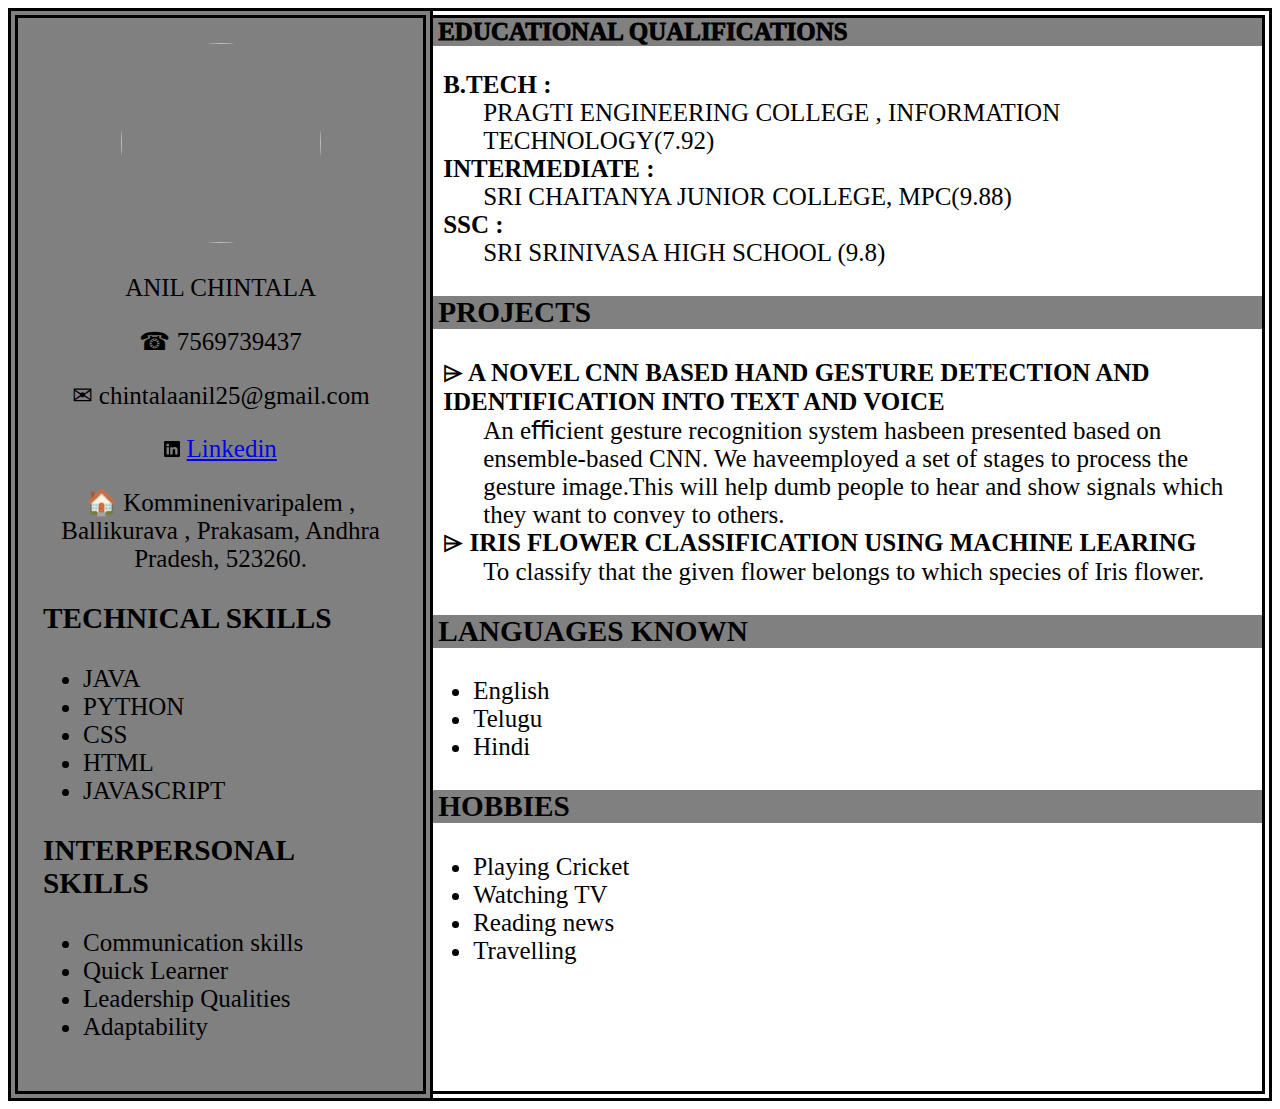
==== index.html @ f09dd758 "Update index.html" ====
<!DOCTYPE html>
<html lang="en">
<head>
    <meta charset="UTF-8">
    <meta http-equiv="X-UA-Compatible" content="IE=edge">
    <meta name="viewport" content="width=device-width, initial-scale=1.0">
    <title>Document</title>
    <link rel="stylesheet" href="Assignment.css">
</head>
<body>
    <div class="flex-container">
        <div class="flex-item-left">
            <div style="text-align: center;">
                <img src=url("https://github.com/ct-Anilchintala/Assignment/Anilimage.JPG") height="200" width="200" style="border-radius: 100px;">
                <p>ANIL CHINTALA</p>
                <p>&#9742 7569739437 </p>
                <p>&#9993 chintalaanil25@gmail.com</p>
                <svg xmlns="http://www.w3.org/2000/svg" width="16" height="16" fill="currentColor" class="bi bi-linkedin" viewBox="0 0 16 16">
                    <path d="M0 1.146C0 .513.526 0 1.175 0h13.65C15.474 0 16 .513 16 1.146v13.708c0 .633-.526 1.146-1.175 1.146H1.175C.526 16 0 15.487 0 14.854V1.146zm4.943 12.248V6.169H2.542v7.225h2.401zm-1.2-8.212c.837 0 1.358-.554 1.358-1.248-.015-.709-.52-1.248-1.342-1.248-.822 0-1.359.54-1.359 1.248 0 .694.521 1.248 1.327 1.248h.016zm4.908 8.212V9.359c0-.216.016-.432.08-.586.173-.431.568-.878 1.232-.878.869 0 1.216.662 1.216 1.634v3.865h2.401V9.25c0-2.22-1.184-3.252-2.764-3.252-1.274 0-1.845.7-2.165 1.193v.025h-.016a5.54 5.54 0 0 1 .016-.025V6.169h-2.4c.03.678 0 7.225 0 7.225h2.4z"/>
                  </svg>
                <a href="https://www.linkedin.com/in/chintala-anil-521019233"> Linkedin </a>
                <p>&#127968 Komminenivaripalem , Ballikurava , Prakasam, Andhra Pradesh, 523260.</p>
            </div>
            
            <div>
                <h3>TECHNICAL SKILLS</h3>
                <UL>
                    <LI>JAVA</LI>
                    <li>PYTHON</li>
                    <li>CSS</li>
                    <li>HTML</li>
                    <li>JAVASCRIPT</li>
                </UL>
            </div>
            <div>
                <h3>INTERPERSONAL SKILLS</h3>
                <UL>
                    <LI>Communication skills</LI>
                    <li>Quick Learner</li>
                    <li>Leadership Qualities</li>
                    <li>Adaptability</li>
                </UL>
            </div>
        </div>
        <div class="flex-item-right">
            <div style="background-color: grey; font-weight: 1000; padding-left: 5PX;"> EDUCATIONAL QUALIFICATIONS </div>
            <dl style="padding-left: 10px">
                <dt style="font-weight: 700;">B.TECH :</dt>
                <dd>PRAGTI ENGINEERING COLLEGE , INFORMATION TECHNOLOGY(7.92)</dd>
                <dt style="font-weight: 700;">INTERMEDIATE :</dt>
                <dd>SRI CHAITANYA JUNIOR COLLEGE, MPC(9.88)</dd>
                <dt style="font-weight: 700;">SSC :</dt>
                <dd>SRI SRINIVASA HIGH SCHOOL (9.8)</dd>
            </dl>
            <h3 style="background-color: grey; padding-left: 5PX;"> PROJECTS </h3>
            <dl style="padding-left: 10px">
                <dt style="font-weight: 700;">&#9010 A NOVEL CNN BASED HAND GESTURE DETECTION AND IDENTIFICATION INTO TEXT AND VOICE </dt>
                <dd>An eﬃcient gesture recognition system hasbeen presented based on ensemble-based CNN. We haveemployed a set of stages to process the gesture image.This will help dumb people to hear and show signals which they want to convey to others. </dd>
                <dt style="font-weight: 700;">&#9010 IRIS FLOWER CLASSIFICATION USING MACHINE LEARING</dt>
                <dd>To classify that the given flower belongs to which species of Iris flower.</dd>
            </dl>
            <h3 style="background-color: grey; padding-left: 5PX;"> LANGUAGES KNOWN </h3>
            <ul>
                <li>English</li>
                <li>Telugu</li>
                <li>Hindi</li>
            </ul>
            <h3 style="background-color: grey; padding-left: 5PX;">HOBBIES</h3>
            <UL>
                <LI>Playing Cricket</LI>
                <li>Watching TV</li>
                <li>Reading news</li>
                <li>Travelling</li>
            </UL>
        </div>
    </div>
</body>
</html>
---- Assignment.css ----
.flex-container {
    display: flex;
    flex-direction:row;
    font-size: 25px;
    text-align: center;
}
.flex-item-left {
    background-color: grey;
    /* height:100vh; */
    background-size: cover;
    padding: 25px;
    border:double;
    border-width: 10px;
    flex: 30%;
    flex-flow: column;
    text-align: left;
}
.flex-item-right {
    border: double;
    padding: 0px;
    /* border-: blue; */
    border-left: black;
    border-width: 10px;
    flex: 70%;
    text-align: left;
}
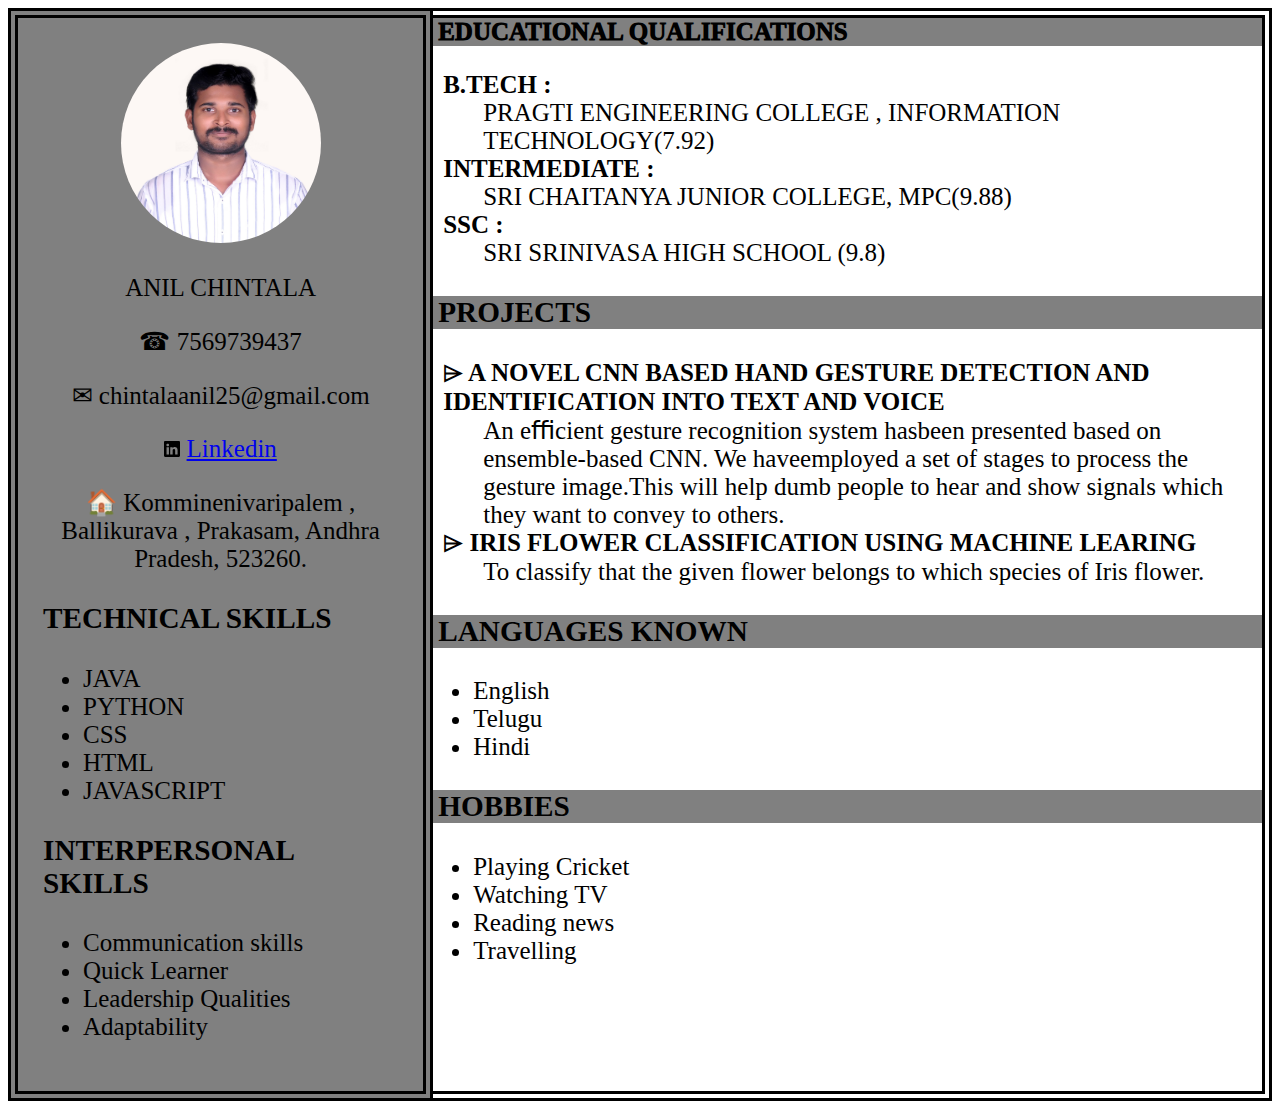
==== commit 6a2e5109: "Update index.html" ====
--- a/index.html
+++ b/index.html
@@ -11,7 +11,7 @@
     <div class="flex-container">
         <div class="flex-item-left">
             <div style="text-align: center;">
-                <img src=url("https://github.com/ct-Anilchintala/Assignment/Anilimage.JPG") height="200" width="200" style="border-radius: 100px;">
+                <img src="/Anilimage.JPG" height="200" width="200" style="border-radius: 100px;">
                 <p>ANIL CHINTALA</p>
                 <p>&#9742 7569739437 </p>
                 <p>&#9993 chintalaanil25@gmail.com</p>
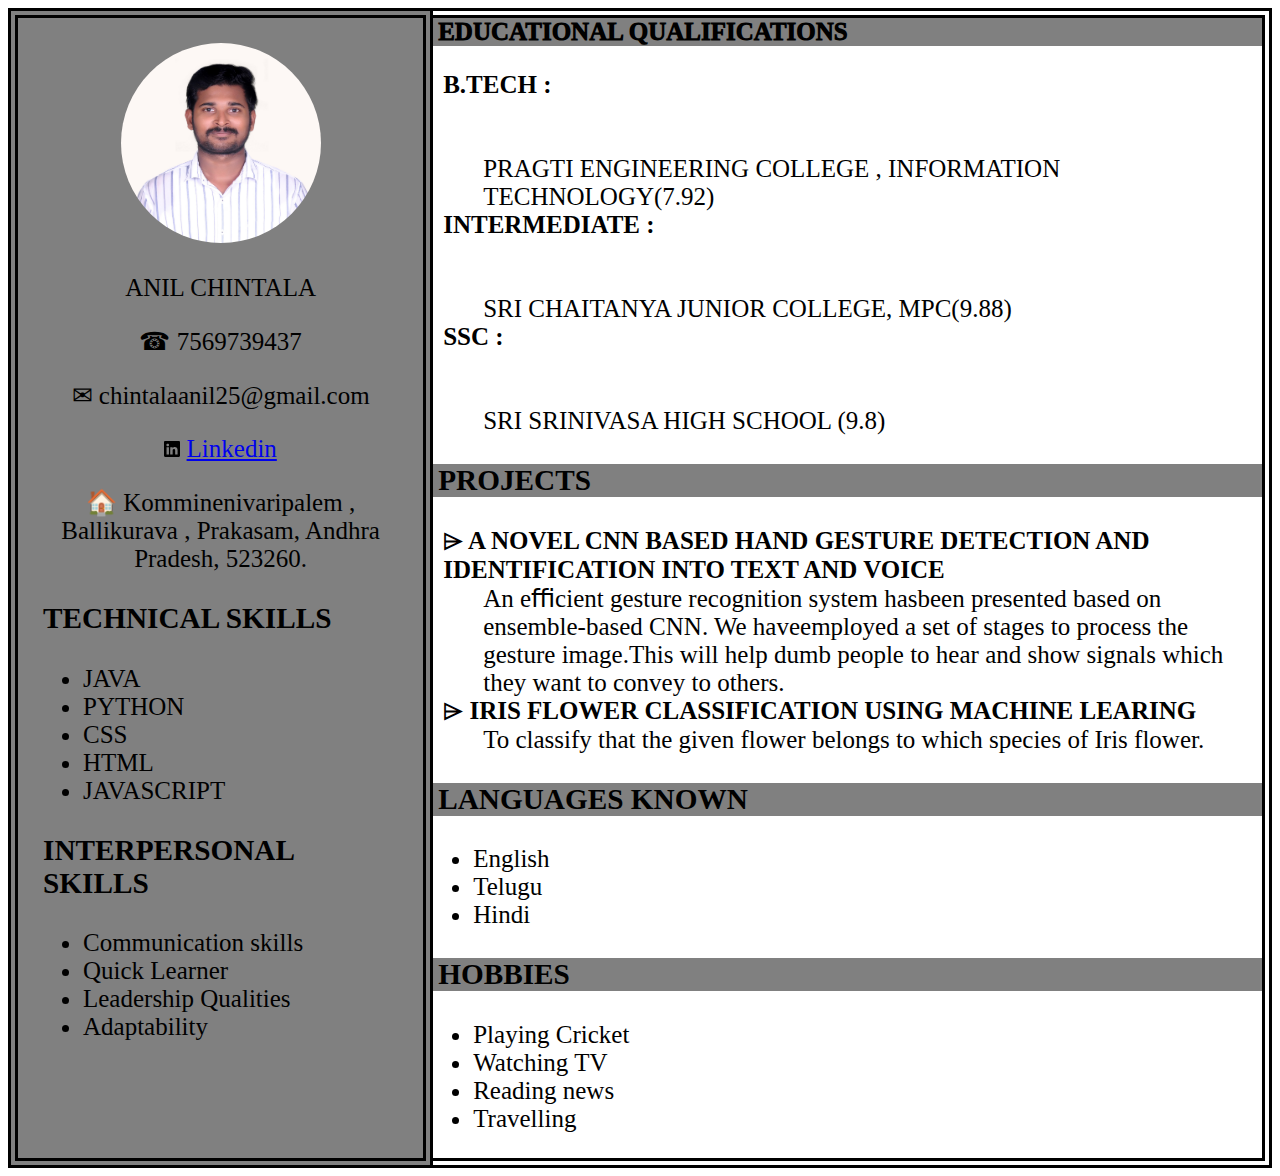
==== commit 6bcf7ab0: "Updated index.html" ====
--- a/index.html
+++ b/index.html
@@ -11,7 +11,7 @@
     <div class="flex-container">
         <div class="flex-item-left">
             <div style="text-align: center;">
-                <img src="/Anilimage.JPG" height="200" width="200" style="border-radius: 100px;">
+                <img src="Anilimage.JPG" height="200" width="200" style="border-radius: 100px;">
                 <p>ANIL CHINTALA</p>
                 <p>&#9742 7569739437 </p>
                 <p>&#9993 chintalaanil25@gmail.com</p>
@@ -21,7 +21,6 @@
                 <a href="https://www.linkedin.com/in/chintala-anil-521019233"> Linkedin </a>
                 <p>&#127968 Komminenivaripalem , Ballikurava , Prakasam, Andhra Pradesh, 523260.</p>
             </div>
-            
             <div>
                 <h3>TECHNICAL SKILLS</h3>
                 <UL>
@@ -45,11 +44,11 @@
         <div class="flex-item-right">
             <div style="background-color: grey; font-weight: 1000; padding-left: 5PX;"> EDUCATIONAL QUALIFICATIONS </div>
             <dl style="padding-left: 10px">
-                <dt style="font-weight: 700;">B.TECH :</dt>
+                <dt style="font-weight: 700;">B.TECH :</dt><br><br>
                 <dd>PRAGTI ENGINEERING COLLEGE , INFORMATION TECHNOLOGY(7.92)</dd>
-                <dt style="font-weight: 700;">INTERMEDIATE :</dt>
+                <dt style="font-weight: 700;">INTERMEDIATE :</dt><br><br>
                 <dd>SRI CHAITANYA JUNIOR COLLEGE, MPC(9.88)</dd>
-                <dt style="font-weight: 700;">SSC :</dt>
+                <dt style="font-weight: 700;">SSC :</dt><br><br>
                 <dd>SRI SRINIVASA HIGH SCHOOL (9.8)</dd>
             </dl>
             <h3 style="background-color: grey; padding-left: 5PX;"> PROJECTS </h3>
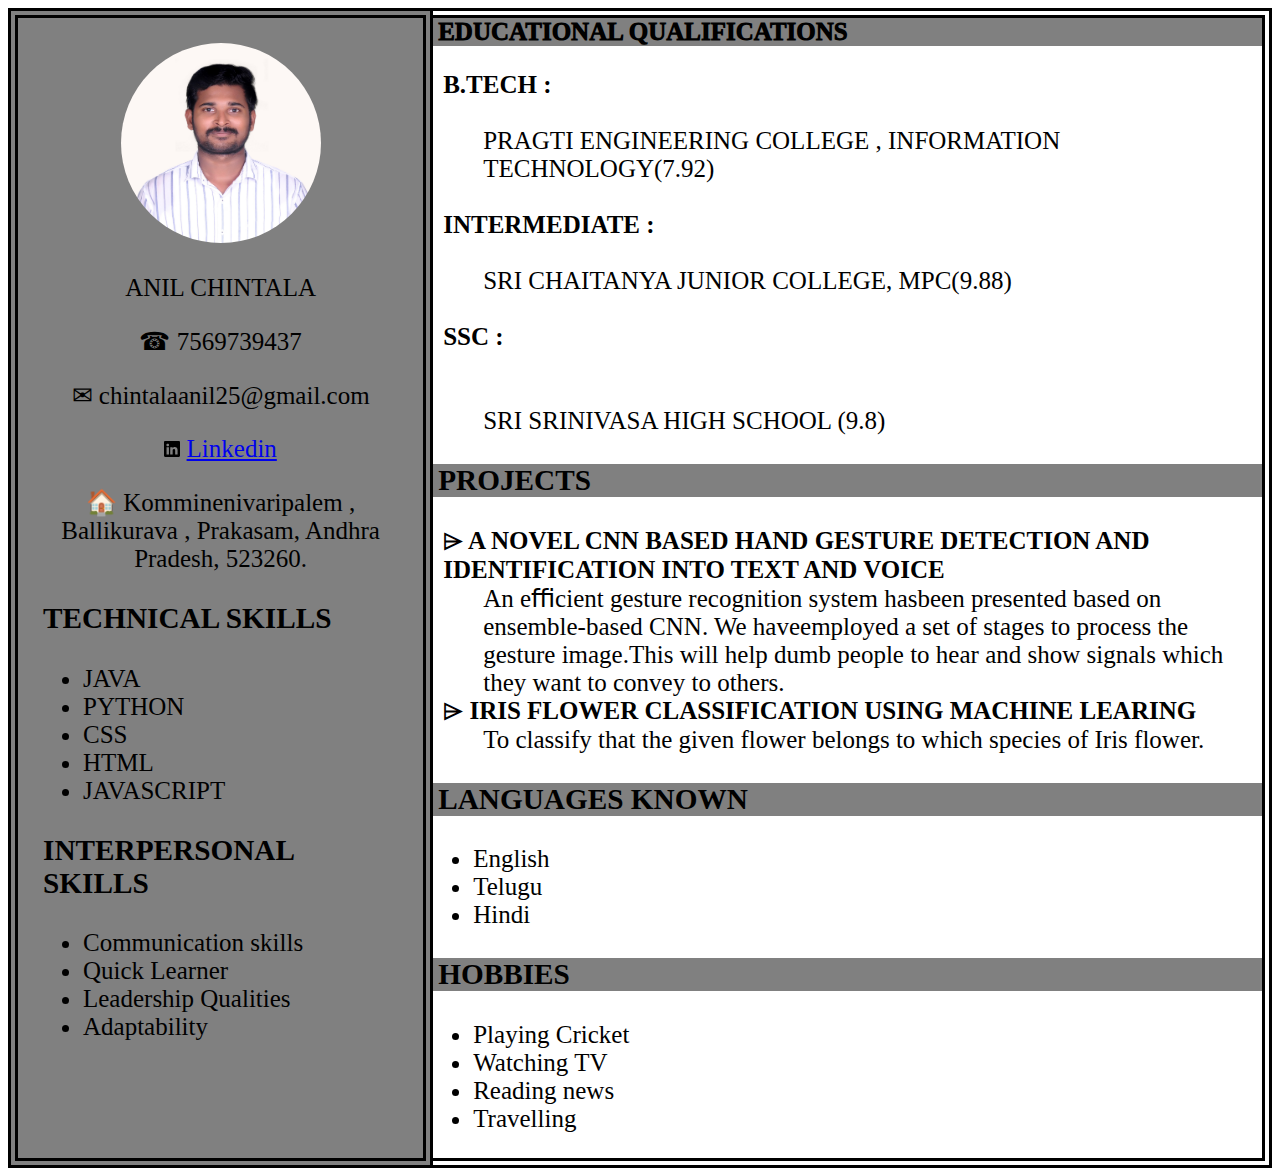
==== commit c0c8de1b: "Updated index.html" ====
--- a/index.html
+++ b/index.html
@@ -44,10 +44,10 @@
         <div class="flex-item-right">
             <div style="background-color: grey; font-weight: 1000; padding-left: 5PX;"> EDUCATIONAL QUALIFICATIONS </div>
             <dl style="padding-left: 10px">
-                <dt style="font-weight: 700;">B.TECH :</dt><br><br>
-                <dd>PRAGTI ENGINEERING COLLEGE , INFORMATION TECHNOLOGY(7.92)</dd>
-                <dt style="font-weight: 700;">INTERMEDIATE :</dt><br><br>
-                <dd>SRI CHAITANYA JUNIOR COLLEGE, MPC(9.88)</dd>
+                <dt style="font-weight: 700;">B.TECH :</dt><br>
+                <dd>PRAGTI ENGINEERING COLLEGE , INFORMATION TECHNOLOGY(7.92)</dd><br>
+                <dt style="font-weight: 700;">INTERMEDIATE :</dt><br>
+                <dd>SRI CHAITANYA JUNIOR COLLEGE, MPC(9.88)</dd><br>
                 <dt style="font-weight: 700;">SSC :</dt><br><br>
                 <dd>SRI SRINIVASA HIGH SCHOOL (9.8)</dd>
             </dl>
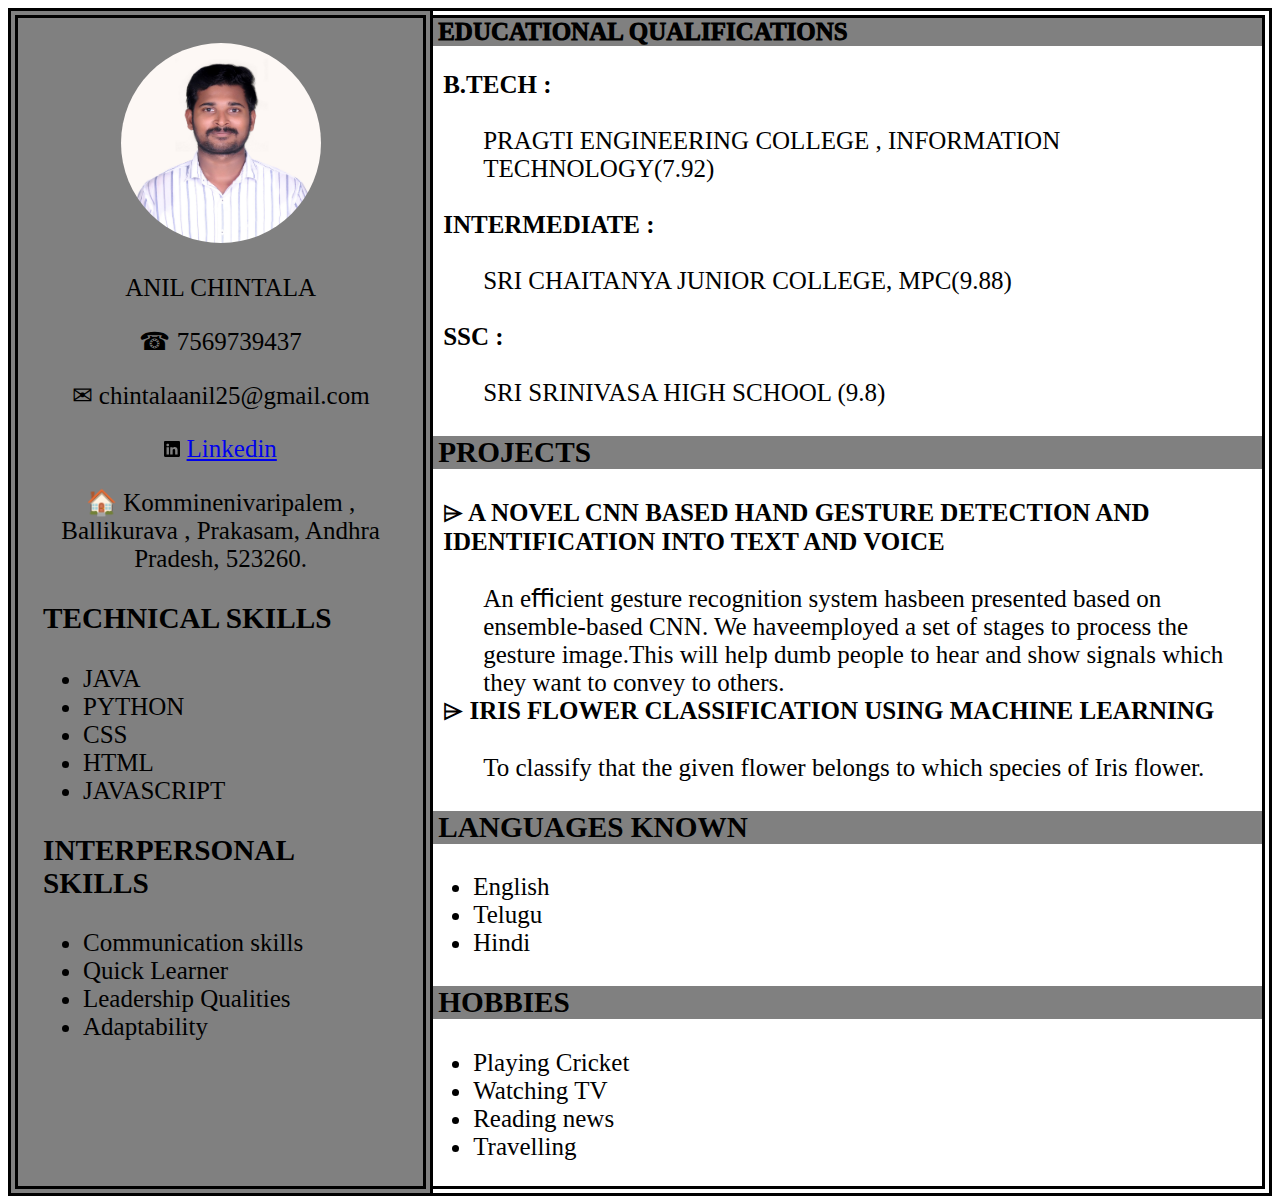
==== commit 91ad674d: "Updated index.html" ====
--- a/index.html
+++ b/index.html
@@ -48,14 +48,14 @@
                 <dd>PRAGTI ENGINEERING COLLEGE , INFORMATION TECHNOLOGY(7.92)</dd><br>
                 <dt style="font-weight: 700;">INTERMEDIATE :</dt><br>
                 <dd>SRI CHAITANYA JUNIOR COLLEGE, MPC(9.88)</dd><br>
-                <dt style="font-weight: 700;">SSC :</dt><br><br>
+                <dt style="font-weight: 700;">SSC :</dt><br>
                 <dd>SRI SRINIVASA HIGH SCHOOL (9.8)</dd>
             </dl>
             <h3 style="background-color: grey; padding-left: 5PX;"> PROJECTS </h3>
             <dl style="padding-left: 10px">
-                <dt style="font-weight: 700;">&#9010 A NOVEL CNN BASED HAND GESTURE DETECTION AND IDENTIFICATION INTO TEXT AND VOICE </dt>
+                <dt style="font-weight: 700;">&#9010 A NOVEL CNN BASED HAND GESTURE DETECTION AND IDENTIFICATION INTO TEXT AND VOICE </dt><br>
                 <dd>An eﬃcient gesture recognition system hasbeen presented based on ensemble-based CNN. We haveemployed a set of stages to process the gesture image.This will help dumb people to hear and show signals which they want to convey to others. </dd>
-                <dt style="font-weight: 700;">&#9010 IRIS FLOWER CLASSIFICATION USING MACHINE LEARING</dt>
+                <dt style="font-weight: 700;">&#9010 IRIS FLOWER CLASSIFICATION USING MACHINE LEARNING</dt><br>
                 <dd>To classify that the given flower belongs to which species of Iris flower.</dd>
             </dl>
             <h3 style="background-color: grey; padding-left: 5PX;"> LANGUAGES KNOWN </h3>
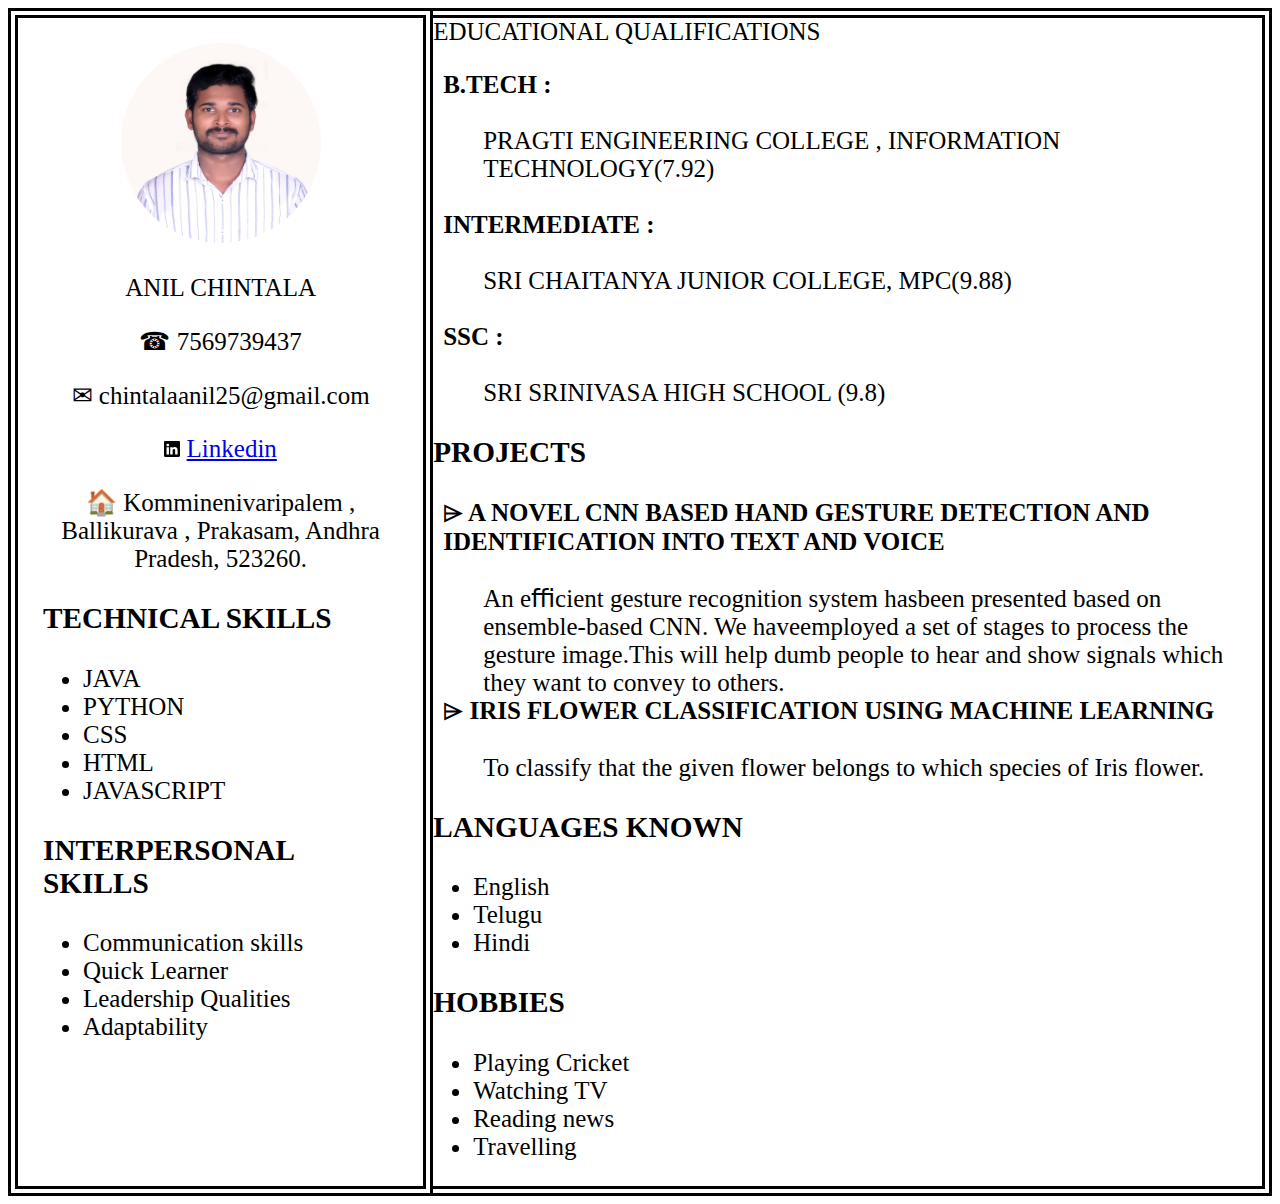
==== commit c42f271e: "Update index.html" ====
--- a/index.html
+++ b/index.html
@@ -42,7 +42,7 @@
             </div>
         </div>
         <div class="flex-item-right">
-            <div style="background-color: grey; font-weight: 1000; padding-left: 5PX;"> EDUCATIONAL QUALIFICATIONS </div>
+            <div class="subhead1"> EDUCATIONAL QUALIFICATIONS </div>
             <dl style="padding-left: 10px">
                 <dt style="font-weight: 700;">B.TECH :</dt><br>
                 <dd>PRAGTI ENGINEERING COLLEGE , INFORMATION TECHNOLOGY(7.92)</dd><br>
@@ -51,20 +51,20 @@
                 <dt style="font-weight: 700;">SSC :</dt><br>
                 <dd>SRI SRINIVASA HIGH SCHOOL (9.8)</dd>
             </dl>
-            <h3 style="background-color: grey; padding-left: 5PX;"> PROJECTS </h3>
+            <h3 class="subhead2"> PROJECTS </h3>
             <dl style="padding-left: 10px">
                 <dt style="font-weight: 700;">&#9010 A NOVEL CNN BASED HAND GESTURE DETECTION AND IDENTIFICATION INTO TEXT AND VOICE </dt><br>
                 <dd>An eﬃcient gesture recognition system hasbeen presented based on ensemble-based CNN. We haveemployed a set of stages to process the gesture image.This will help dumb people to hear and show signals which they want to convey to others. </dd>
                 <dt style="font-weight: 700;">&#9010 IRIS FLOWER CLASSIFICATION USING MACHINE LEARNING</dt><br>
                 <dd>To classify that the given flower belongs to which species of Iris flower.</dd>
             </dl>
-            <h3 style="background-color: grey; padding-left: 5PX;"> LANGUAGES KNOWN </h3>
+            <h3 class="subhead2"> LANGUAGES KNOWN </h3>
             <ul>
                 <li>English</li>
                 <li>Telugu</li>
                 <li>Hindi</li>
             </ul>
-            <h3 style="background-color: grey; padding-left: 5PX;">HOBBIES</h3>
+            <h3 class="subhead2">HOBBIES</h3>
             <UL>
                 <LI>Playing Cricket</LI>
                 <li>Watching TV</li>
--- a/Assignment.css
+++ b/Assignment.css
@@ -5,7 +5,7 @@
     text-align: center;
 }
 .flex-item-left {
-    background-color: grey;
+    background-image:url(https://mir-s3-cdn-cf.behance.net/project_modules/1400/a4b33886128681.5d909dad47ded.jpg);
     /* height:100vh; */
     background-size: cover;
     padding: 25px;
@@ -23,4 +23,4 @@
     border-width: 10px;
     flex: 70%;
     text-align: left;
-}+}
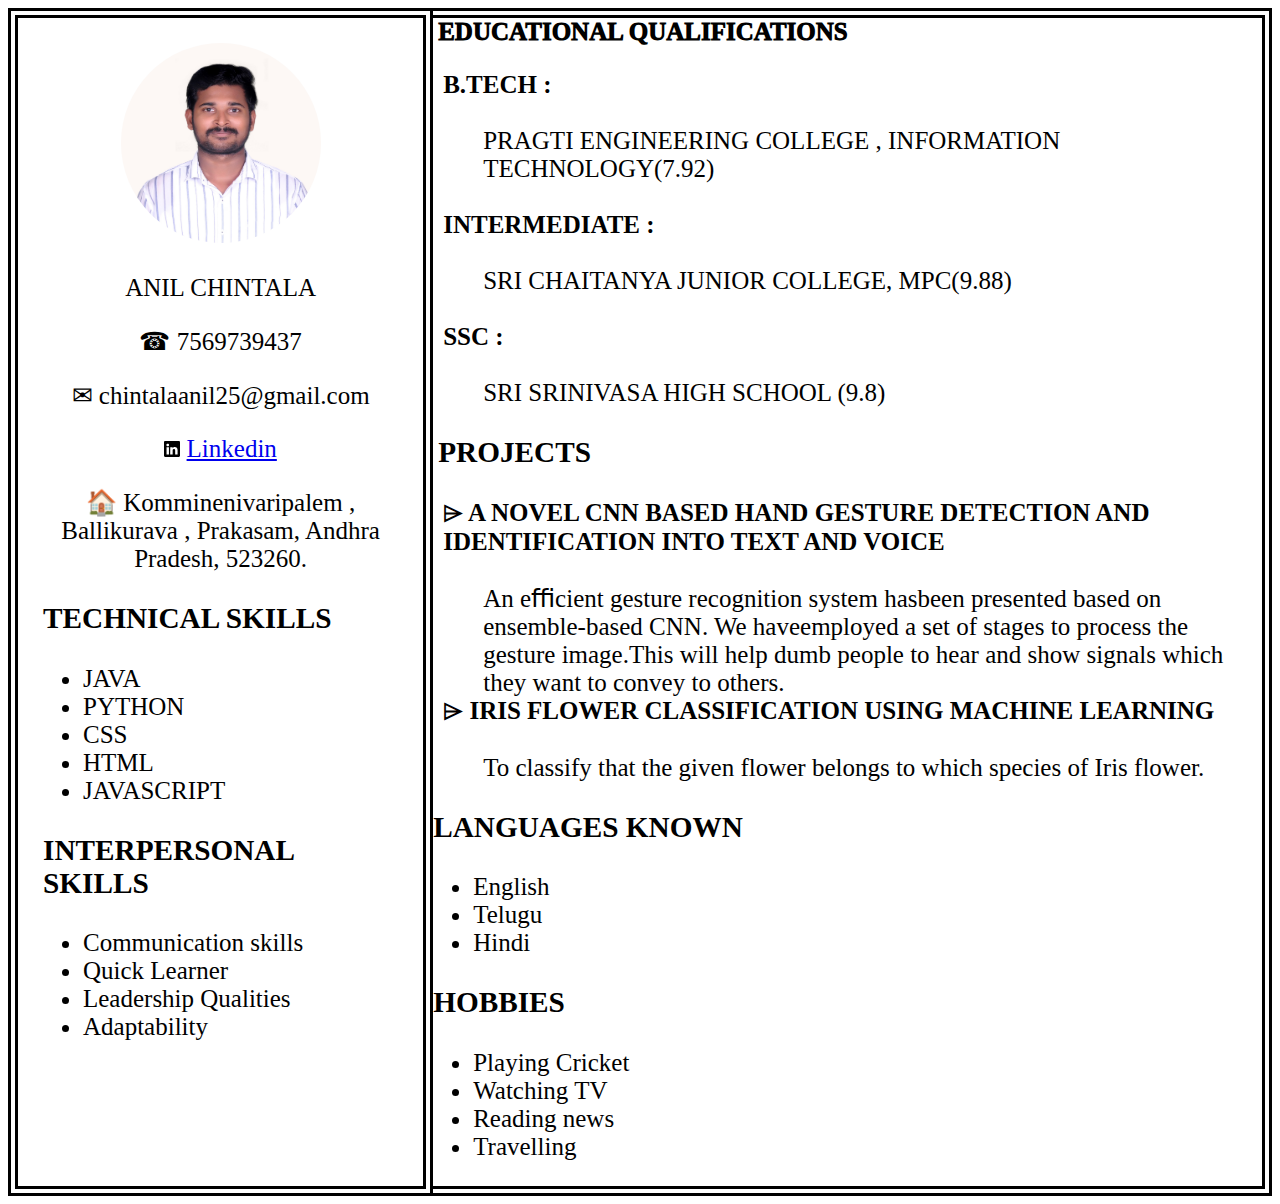
==== commit 36735b52: "Update index.html" ====
--- a/index.html
+++ b/index.html
@@ -58,13 +58,13 @@
                 <dt style="font-weight: 700;">&#9010 IRIS FLOWER CLASSIFICATION USING MACHINE LEARNING</dt><br>
                 <dd>To classify that the given flower belongs to which species of Iris flower.</dd>
             </dl>
-            <h3 class="subhead2"> LANGUAGES KNOWN </h3>
+            <h3 class="subhead3"> LANGUAGES KNOWN </h3>
             <ul>
                 <li>English</li>
                 <li>Telugu</li>
                 <li>Hindi</li>
             </ul>
-            <h3 class="subhead2">HOBBIES</h3>
+            <h3 class="subhead4">HOBBIES</h3>
             <UL>
                 <LI>Playing Cricket</LI>
                 <li>Watching TV</li>
--- a/Assignment.css
+++ b/Assignment.css
@@ -24,3 +24,12 @@
     flex: 70%;
     text-align: left;
 }
+.subhead1 {
+    background-image:url(https://mir-s3-cdn-cf.behance.net/project_modules/1400/a4b33886128681.5d909dad47ded.jpg);
+    font-weight: 1000;
+    padding-left: 5PX;
+}
+.subhead2 {
+    background-image:url(https://mir-s3-cdn-cf.behance.net/project_modules/1400/a4b33886128681.5d909dad47ded.jpg);
+    padding-left: 5px;
+}
